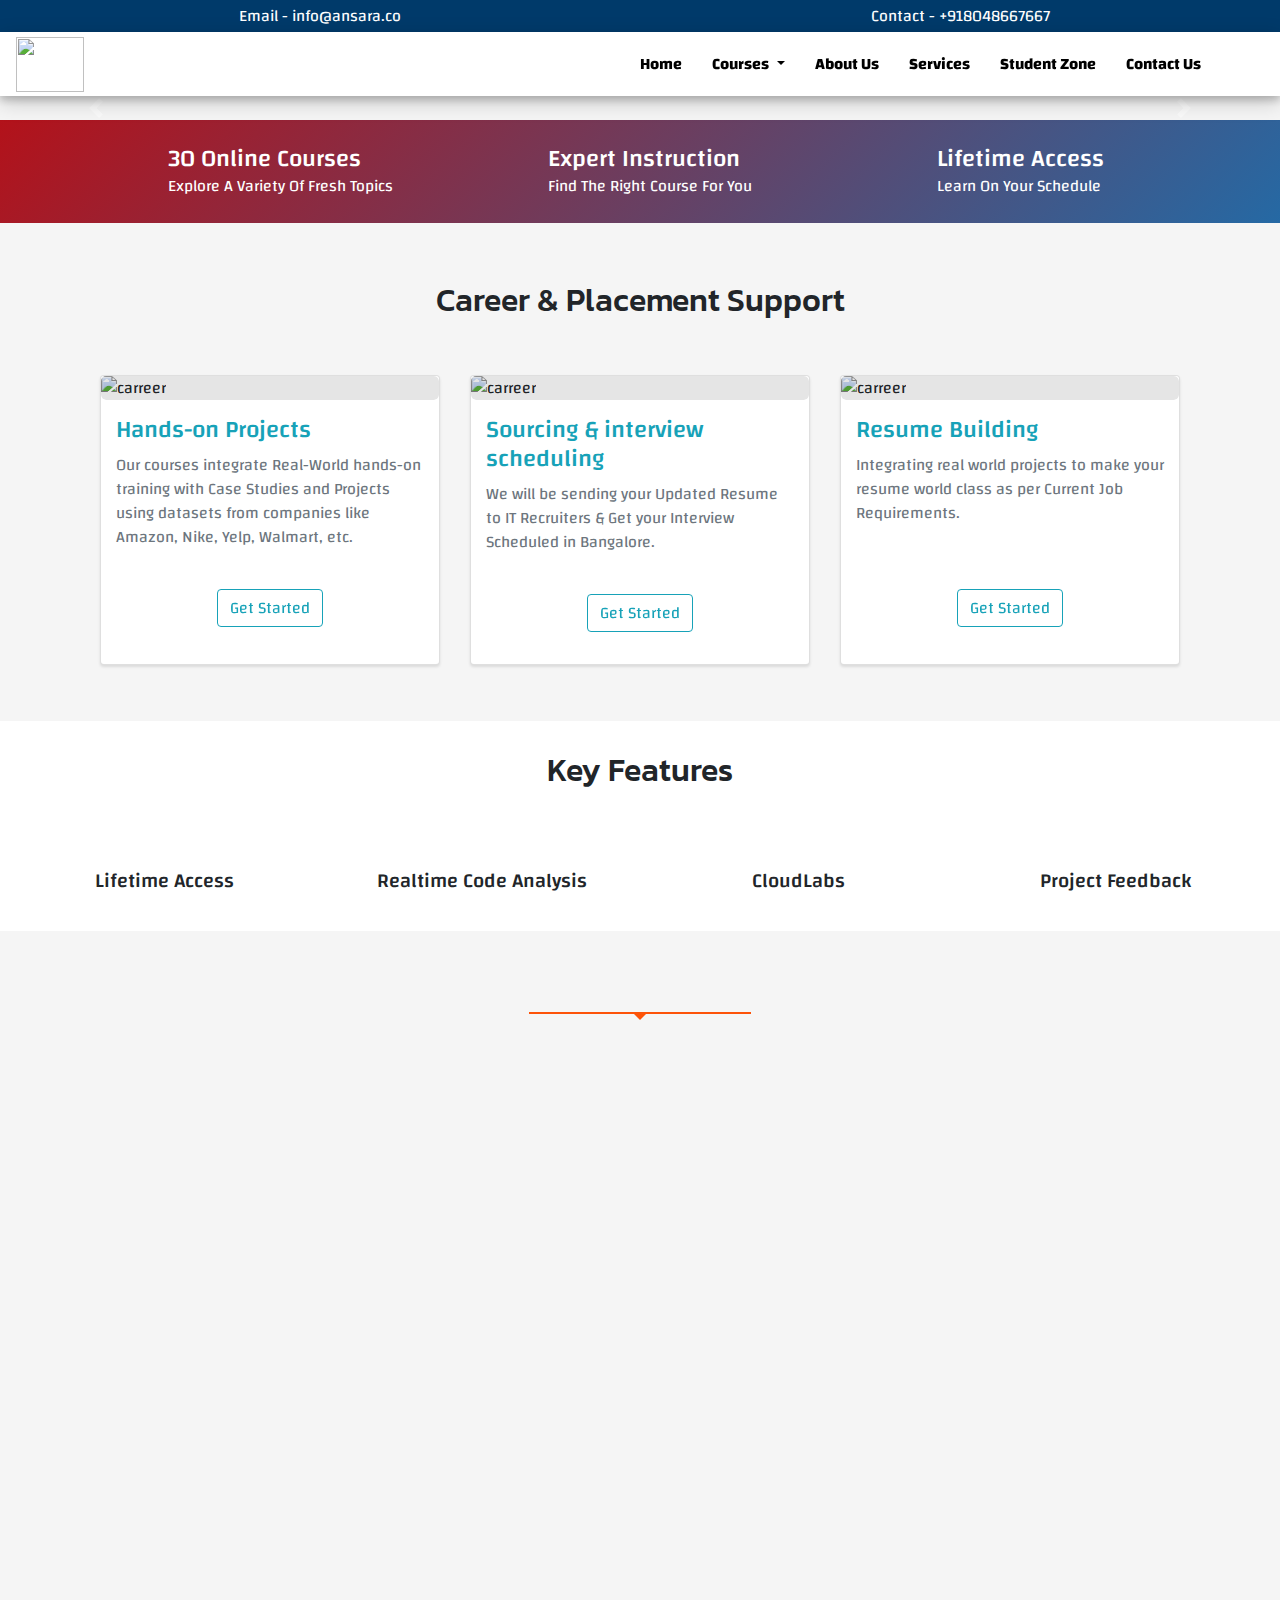
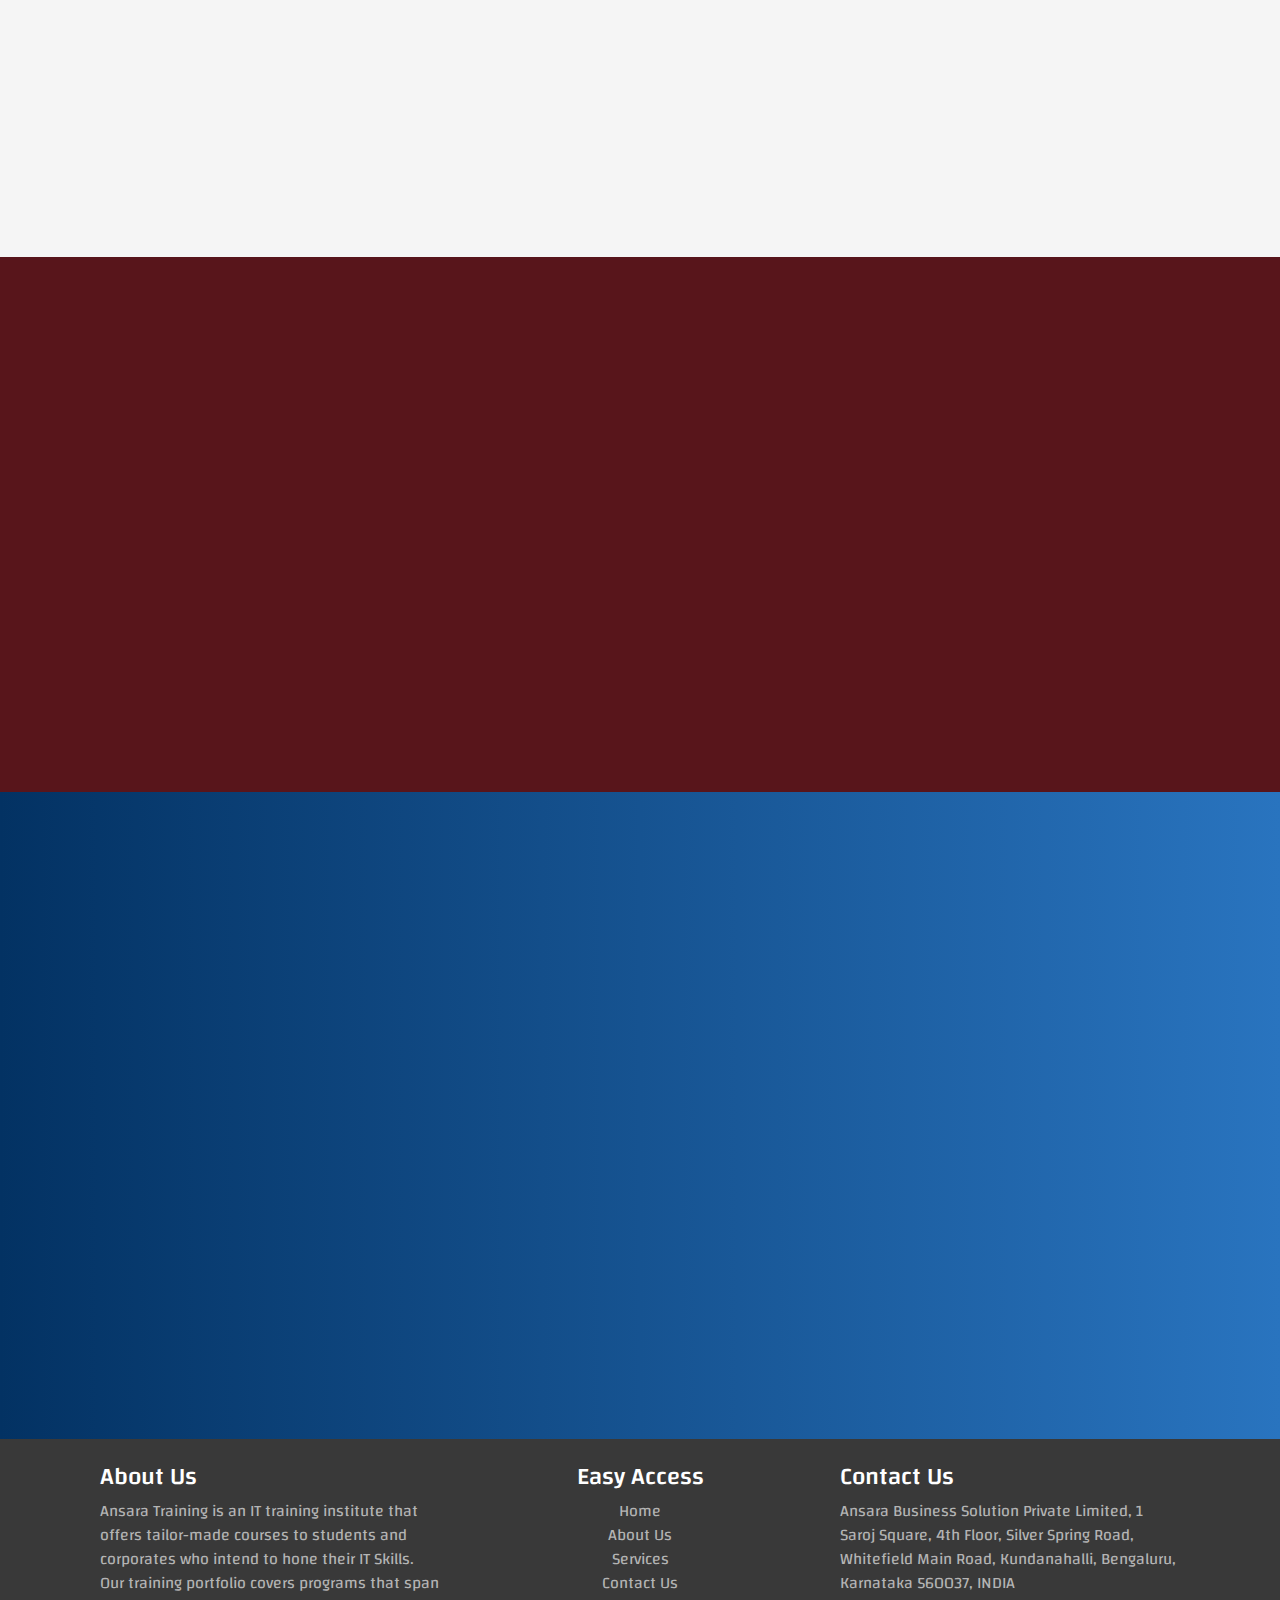
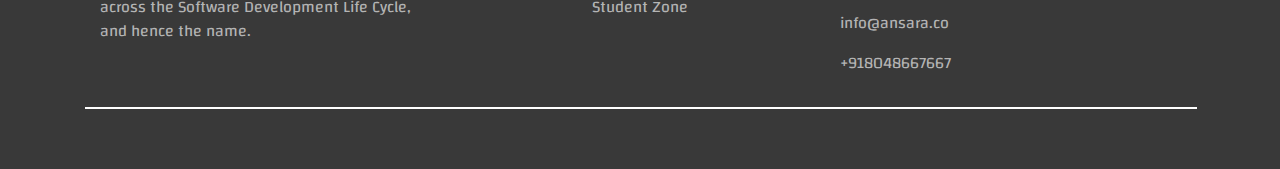
==== index.html @ b3dd6c96 "ctrl keys disable in inspect" ====
<!DOCTYPE html>
<html lang="en">
<head>
  <title>Ansara Training Institute</title>
  <meta name="theme-color" content="#2569A4">
  <meta name="viewport" content="width=device-width, initial-scale=1.0, maximum-scale=1.0 shrink-to-fit=no, user-scalable=0">
  <link rel="icon" type="image/png" href="assets/images/icon.png" sizes="194x194">
  <link rel="stylesheet" href="https://maxcdn.bootstrapcdn.com/bootstrap/4.3.1/css/bootstrap.min.css">
  <link rel="stylesheet" href="https://use.fontawesome.com/releases/v5.7.1/css/all.css" integrity="sha384-fnmOCqbTlWIlj8LyTjo7mOUStjsKC4pOpQbqyi7RrhN7udi9RwhKkMHpvLbHG9Sr" crossorigin="anonymous">
  <link href="https://fonts.googleapis.com/css?family=Bebas+Neue|Changa|Kanit:700|Rye|Titillium+Web&display=swap" rel="stylesheet">
  <link rel="stylesheet" href="https://cdnjs.cloudflare.com/ajax/libs/animate.css/3.7.2/animate.min.css">
  <link rel="manifest" href="assets/lib/manifest.json">
  <link rel="stylesheet" type="text/css" href="assets/lib/style.css">
  <link href="assets/animate/animate.min.css" rel="stylesheet">
</head>
<body>
<div class="se-pre-con"></div>
<div class="d-none d-sm-block text-white" id="navbar" style="background-color: #003A6A">
  <div class="row m-0 text-center py-1">
  <div class="col-6">Email - info@ansara.co</div>
  <div class="col-6">Contact - +918048667667</div>
  </div>
</div><!-----------------contact nav close--------->

<nav class="navbar navbar-expand-md bg-white sticky-top top-nav">
  <a class="navbar-brand wow hinge" href="#" style="margin: -10px 0px;"><img src="assets/images/ansara1.png" style="height:55px;width: 68px"></a>
  <button class="custom-toggler navbar-toggler" type="button" data-toggle="collapse" data-target="#collapsibleNavbar">
    <span class="navbar-toggler-icon"></span>
  </button>
  <div class="collapse navbar-collapse" id="collapsibleNavbar">
  <ul class="navbar-nav ml-auto mr-5">
    <li class="nav-item">
      <a class="nav-link hvr-under" href="#"><b>Home</b></a>
    </li>
    <li class="nav-item dropdown">
      <a class="nav-link dropdown-toggle hvr-under" href="" id="dropdownMenu" data-toggle="dropdown" aria-haspopup="true" aria-expanded="false">
      	<b>Courses</b>
      </a>
      	<ul class="dropdown-menu" role="menu" aria-labelledby="dropdownMenu">
	        <li class="dropdown-submenu">
            	<a class="dropdown-item" tabindex="-1" href="#">Mobile Application</a>
            	<ul class="dropdown-menu">
                   <li><a class="dropdown-item" tabindex="-1" href="#">IOS/Iphone App Development Training</a></li>
                   <li><a class="dropdown-item" href="#">Android Development Training</a>
                </li>
            </ul>
	        </li>
	        <li class="dropdown-submenu">
              <a class="dropdown-item" tabindex="-1" href="#">
                  UI Development
              </a>
              <ul class="dropdown-menu">
                  <li><a class="dropdown-item" tabindex="-1" href="#">HTML Training</a></li>
                  <li><a class="dropdown-item" href="#">CSS Training</a></li>
                  <li><a class="dropdown-item" tabindex="-1" href="#">Bootstrap Training</a></li>
                  <li><a class="dropdown-item" href="#">Javascript Training</a></li>
              </ul>
	        </li>
            <li class="dropdown-submenu">
              <a class="dropdown-item" tabindex="-1" href="#">
                  Backend Development
              </a>
              <ul class="dropdown-menu">
                  <li><a class="dropdown-item" href="#">PHP Training</a></li>
                  <li><a class="dropdown-item" href="#">Codeigniter Training</a></li>
                  <li><a class="dropdown-item" tabindex="-1" href="#">MySQL Training</a></li>
                  <li><a class="dropdown-item" href="#">NodeJS Training</a></li>
              </ul>
            </li>    
            <li>
              <a class="dropdown-item" href="#">AngularJS Training</a>
            </li>
            <li>
              <a class="dropdown-item" href="#">Python Training</a>
            </li>
            <li>
              <a class="dropdown-item" href="#">Dotnet Training</a>
            </li>
            <li class="dropdown-submenu">
              <a class="dropdown-item" tabindex="-1" href="#">IoT</a>
              <ul class="dropdown-menu">
                  <li><a class="dropdown-item" tabindex="-1" href="#">Arduino Training</a></li>
                  <li><a class="dropdown-item" href="#">Cloud Platform of IoT Training</a>
                  </li>
                  <li><a class="dropdown-item" href="#">Raspberry Pi Training</a></li>
                  <li><a class="dropdown-item" href="#">IoT Power BI Training</a></li>
                  <li><a class="dropdown-item" href="#">Sensor avd Actuators Training</a></li>
                  <li><a class="dropdown-item" href="#">IoT Devices Communication Training</a></li>
              </ul>
            </li>
            <li class="dropdown-submenu">
	          <a class="dropdown-item" tabindex="-1" href="#">Robotic Process Automation</a>
	          <ul class="dropdown-menu">
	              <li><a class="dropdown-item" tabindex="-1" href="#">BluePrism Training</a></li>
	              <li><a class="dropdown-item" href="#">UI Path Training</a>
	              </li>
	              <li><a class="dropdown-item" href="#">Automation Training</a></li>
	              <li><a class="dropdown-item" href="#">OpenSpan Training</a></li>
	          </ul>
	        </li>
	    </ul>
    </li>
    <li class="nav-item">
      <a class="nav-link hvr-under" href="#"><b>About Us</b></a>
    </li>
    <li class="nav-item">
      <a class="nav-link hvr-under" href="#"><b>Services</b></a>
    </li>
    <li class="nav-item">
      <a class="nav-link hvr-under" href="#"><b>Student Zone</b></a>
    </li>
    <li class="nav-item">
      <a class="nav-link hvr-under" href="#"><b>Contact Us</b></a>
    </li>
  </ul>
  </div>
</nav><!----------nav bar close-------->

<div class="container-fluid p-0">
   <div id="demo" class="carousel slide" data-ride="carousel">
	  <ul class="carousel-indicators">
	    <li data-target="#demo" data-slide-to="0" class="active"></li>
	    <li data-target="#demo" data-slide-to="1"></li>
	    <li data-target="#demo" data-slide-to="2"></li>
	  </ul>
	  <div class="carousel-inner">
	    <div class="carousel-item active">
	      <img src="assets/images/s14.png" class="img-fluid w-100" alt="">
	      <!-- <div class="carousel-caption">
	        <h3><span>Courses</span></h3>
	        <p><span>JOB Oriented & Certification Training Courses</span></p>
	      </div>  -->  
	    </div>
	    <div class="carousel-item">
	      <img src="assets/images/s12.png" class="img-fluid w-100" alt="">
	      <!-- <div class="carousel-caption">
	        <h3><span>Career</span></h3>
	        <p><span>Career & Placement Support</span></p>
	      </div>  -->  
	    </div>
	    <div class="carousel-item">
	      <img src="assets/images/s11.png" class="img-fluid w-100" alt="">
	      <!-- <div class="carousel-caption">
	        <h3><span>Training</span></h3>
	        <p><span>Enter as Trainee Exit as Professionals...</span></p>
	      </div>  -->  
	    </div>
	  </div>
	  <a class="carousel-control-prev" href="#demo" data-slide="prev">
	    <span class="carousel-control-prev-icon"></span>
	  </a>
	  <a class="carousel-control-next" href="#demo" data-slide="next">
	    <span class="carousel-control-next-icon"></span>
	  </a>
	</div><!-- ------carousel close ----->

	<section class="d-none d-md-block" style="background: linear-gradient(-45deg,#2569A4,#b3121a);color: #fff;padding: 15px 0;margin-bottom: 10px;">
        <div class="container">
            <div class="row m-0">
                <div class="col-md-4 d-flex align-items-center">
                    <div class="ml-auto mr-auto d-flex align-items-center">
                        <i class="fas fa-bullseye float-left" style="font-size: 46px;"></i>
                        <div class="" style="padding: 10px 0 10px 20px;">
                            <h4 class="mb-0">30 Online Courses</h4>
                            <p class="mb-0">Explore A Variety Of Fresh Topics </p>
                        </div>
                    </div>
                </div>

                <div class="col-md-4 d-flex align-items-center">
                    <div class="ml-auto mr-auto d-flex align-items-center">
                        <i class="fa fa-check float-left" style="font-size: 46px;"></i>
                        <div class="" style="padding: 10px 0 10px 20px;">
                            <h4 class="mb-0">Expert Instruction </h4>
                            <p class="mb-0">Find The Right Course For You </p>
                        </div>
                    </div>
                </div>

                <div class="col-md-4 d-flex align-items-center">
                    <div class="ml-auto mr-auto d-flex align-items-center">
                        <i class="fa fa-clock float-left" style="font-size: 46px;"></i>
                        <div class="" style="padding: 10px 0 10px 20px;">
                            <h4 class="mb-0">Lifetime Access </h4>
                            <p class="mb-0">Learn On Your Schedule </p>
                        </div>
                    </div>
                </div>
            </div>
        </div>
    </section><!-------------details close---------------->

    <div class="container py-5">
  	  <h2 class="text-center pb-5 t-kt wow bounceInDown">Career &amp; Placement Support</h3>
      <div class="row m-0 card-deck">
	    <!-- <div class="col-12 col-sm-3 mb-2 cr-shadow card cr-image-content">
	    	<div class="image">
	    		<img src="assets/images/cr1.png" alt="carreer">
	    	</div>
	    	<div class="py-3">
                <h4 class="text-info">Get Hired Faster with ANSARA</h4>
                <p class="pb-2 text-muted">Our Placement Team will be sending you job opportunities and arranging interviews till you get placement in IT Companies. These certificate courses enable students to boost their career prospects. </p>
                <div class="form-group text-center" style="">
	                <a href="#" class="btn btn-outline-info" style="">Get Started</a>
	            </div>
	        </div>
	    </div> -->
	    <div class="col-12 col-sm-4 mb-2 cr-shadow card cr-image-content wow fadeInLeft">
	    	<div class="image">
	    		<img src="assets/images/cr3.png" alt="carreer">
	    	</div>
	    	<div class="py-3 text-muted">
                <h4 class="text-info">Hands-on Projects</h4>
                <p class="pb-4">Our courses integrate Real-World hands-on training with Case Studies and Projects using datasets from companies like Amazon, Nike, Yelp, Walmart, etc. </p>
                <div class="form-group text-center" style="">
	                <a href="#" class="btn btn-outline-info hvr-grow-shadow" style="">Get Started</a>
	            </div>
	        </div>
	    </div>
	    <div class="col-12 col-sm-4 mb-2 cr-shadow card cr-image-content wow flipInY">
	    	<div class="image">
	    		<img src="assets/images/cr2.png" alt="carreer">
	    	</div>
	    	<div class="py-3 text-muted">
                <h4 class="text-info">Sourcing &amp; interview scheduling</h4>
                <p class="pb-4">We will be sending your Updated Resume to IT Recruiters &amp; Get your Interview Scheduled in Bangalore.</p>
                <div class="form-group text-center" style="">
	                <a href="#" class="btn btn-outline-info hvr-grow-shadow" style="">Get Started</a>
	            </div>
	        </div>
	    </div>
	    <div class="col-12 col-sm-4 mb-2 cr-shadow card cr-image-content wow fadeInRight">
	    	<div class="image">
	    		<img src="assets/images/cr4.png" alt="carreer">
	    	</div>
	    	<div class="py-3 text-muted">
                <h4 class="text-info">Resume Building</h4>
                <p class="pb-5">Integrating real world projects to make your resume world class as per Current Job Requirements. </p>
                <div class="form-group text-center" style="">
	                <a href="#" class="btn btn-outline-info hvr-grow-shadow" style="">Get Started</a>
	            </div>
	        </div>
	    </div>
	  </div>
    </div> <!-- carreer and support close -->

    <section class="bg-white borderdgn">
       <h2 class="py-4 bg-white t-kt wow bounceInLeft" style="text-align:center;">Key Features</h2>
        <div class="row py-4 m-0 bg-white">
            <div class="col-md-3 col-sm-3 col-6 p-0">
                <div class="text-center wow slideInLeft">
                    <div class=""> 
                    	<img src="assets/images/kf1.png" alt="" height="100px"> 
                    </div>
                    <div class="title">
                        <h5>Lifetime Access</h5>
                    </div>
                </div>
            </div>
            <div class="col-md-3 col-sm-3 col-6 p-0">
                <div class="text-center wow slideInLeft">
                    <div class=""> 
                    	<img src="assets/images/kf2.png" alt="" height="100px"> 
                    </div>
                    <div class="title">
                        <h5>Realtime Code Analysis</h5>
                    </div>
                </div>
            </div>
            <div class="col-md-3 col-sm-3 col-6 p-0">
                <div class="text-center wow slideInRight">
                    <div class="">
                    	<img src="assets/images/kf3.png" alt="" height="100px"> 
                    </div>
                    <div class="title">
                        <h5>CloudLabs</h5>
                    </div>
                </div>
            </div>
            <div class="col-md-3 col-sm-3 col-6 p-0">
                <div class="text-center wow slideInRight">
                    <div class="">
                    	<img src="assets/images/kf4.png" alt="" height="100px">
                    </div>
                    <div class="title">
                        <h5>Project Feedback</h5>
                    </div>
                </div>
            </div>
        </div>
    </section> <!-- key features -->

    <div class="container my-4">
    	<h2 class="text-center t-kt wow zoomIn">Popular Courses</h2>
    	<div class="line mb-5"></div>
    	<div class="row">
    		<div class="col-md-4 mb-4 wow bounceIn">
    			<a href="#" class="txt-de">
				<div class="card hover1 pc-contl pc-sd">
				 <div class="card-header fig p-0">
				 	 <img src="assets/images/pc-ma.png" class="img-fluid pc-image" style="overflow: hidden;border-radius: 5px">
				 	 <div class="pc-overlayl">
				 	 	<div class="text">
				 	 	  <a href="#" class="btn btn-info hvr-grow-shadow" style="">Mobile Application</a>
				 	 	</div>
				 	 </div>
				 </div>
				 <div class="body py-3 text-center">
			         Mobile Application
			      </div>
			    </div></a>
    	    </div>
    		<div class="col-md-4 mb-4 wow bounceIn">
    			<a href="#" class="txt-de">
				<div class="card hover1 pc-contr pc-sd">
				 <div class="card-header fig p-0">
				 	 <img src="assets/images/pc-ui.png" class="img-fluid pc-image" style="overflow: hidden;border-radius: 5px">
				 	 <div class="pc-overlayr">
				 	 	<div class="text">
				 	 	  <a href="#" class="btn btn-info hvr-grow-shadow" style="">UI Development</a>
				 	 	</div>
				 	 </div>
				 </div>
				 <div class="body py-3 text-center">
			         UI Development
			      </div>
			    </div></a>
    		</div>
    		<div class="col-md-4 mb-4 wow bounceIn">
    			<a href="#" class="txt-de">
				<div class="card hover1 pc-contl pc-sd">
				 <div class="card-header fig p-0">
				 	 <img src="assets/images/pc-bd.png" class="img-fluid pc-image" style="overflow: hidden;border-radius: 5px">
				 	 <div class="pc-overlayl">
				 	 	<div class="text">
				 	 	 <a href="#" class="btn btn-info hvr-grow-shadow" style="">Backend Development</a>
				 	 	</div>
				 	 </div>
				 </div>
				 <div class="body py-3 text-center">
			         Backend Development
			      </div>
			    </div></a>
    	    </div>
    		<div class="col-md-4 mb-4 wow bounceIn">
    			<a href="#" class="txt-de">
				<div class="card hover1 pc-contl pc-sd">
				 <div class="card-header fig p-0">
				 	 <img src="assets/images/pc-ag.png" class="img-fluid pc-image" style="overflow: hidden;border-radius: 5px">
				 	 <div class="pc-overlayl">
				 	 	<div class="text">
				 	 	  <a href="#" class="btn btn-info hvr-grow-shadow" style="">Angular Training</a>
				 	 	</div>
				 	 </div>
				 </div>
				 <div class="body py-3 text-center">
			         Angular Training
			      </div>
			    </div></a>
    		</div>
    		<div class="col-md-4 mb-4 wow bounceIn">
    			<a href="#" class="txt-de">
				<div class="card hover1 pc-contr pc-sd">
				 <div class="card-header fig p-0">
				 	 <img src="assets/images/pc-pn.png" class="img-fluid pc-image" style="overflow: hidden;border-radius: 5px">
				 	 <div class="pc-overlayr">
				 	 	<div class="text">
				 	 	  <a href="#" class="btn btn-info hvr-grow-shadow" style="">Python Training</a>
				 	 	</div>
				 	 </div>
				 </div>
				 <div class="body py-3 text-center">
			         Python Training
			      </div>
			    </div></a>
    		</div>
    		<div class="col-md-4 mb-4 wow bounceIn">
    			<a href="#" class="txt-de">
				<div class="card hover1 pc-contl pc-sd">
				 <div class="card-header fig p-0">
				 	 <img src="assets/images/pc-dn.png" class="img-fluid pc-image" style="overflow: hidden;border-radius: 5px">
				 	 <div class="pc-overlayl">
				 	 	<div class="text">
				 	 	  <a href="#" class="btn btn-info hvr-grow-shadow" style="">Dotnet Training</a>
				 	 	</div>
				 	 </div>
				 </div>
				 <div class="body py-3 text-center">
			         Dotnet Training
			      </div>
			    </div></a>
    		</div>
    		<div class="col-md-4 mb-4 wow bounceIn">
    			<a href="#" class="txt-de">
				<div class="card hover1 pc-contl pc-sd">
				 <div class="card-header fig p-0">
				 	 <img src="assets/images/pc-iot.png" class="img-fluid pc-image" style="overflow: hidden;border-radius: 5px">
				 	 <div class="pc-overlayl">
				 	 	<div class="text">
				 	 	  <a href="#" class="btn btn-info hvr-grow-shadow" style="">Internet of Things (IoT)</a>
				 	 	</div>
				 	 </div>
				 </div>
				 <div class="body py-3 text-center">
			         Internet of Things (IoT)
			      </div>
			    </div></a>
    		</div>
    		<div class="col-md-4 mb-4 wow bounceIn">
    			<a href="#" class="txt-de">
				<div class="card hover1 pc-contr pc-sd">
				 <div class="card-header fig p-0">
				 	 <img src="assets/images/pc-rpa.png" class="img-fluid pc-image" style="overflow: hidden;border-radius: 5px">
				 	 <div class="pc-overlayr">
				 	 	<div class="text">
				 	 	  <a href="#" class="btn btn-info hvr-grow-shadow" style="">Robotic Process Automation</a>
				 	 	</div>
				 	 </div>
				 </div>
				 <div class="body py-3 text-center">
			         Robotic Process Automation
			      </div>
			    </div></a>
    		</div>
    	</div>
    	
    </div><!-------------------popular course close---------------->

    <div class="container-fluid p-0 bg-danger">
	    <div class="parallax_bg" style="background-image: url(assets/images/parallax.jpg);background-blend-mode: overlay;background-color: rgba(0,0,0,0.60)!important;">
		<div class="row m-0 px-4 py-4 d-flex align-items-center">
			<div class="col-md-6 text-white">
				<div class="row">
					<div class="col-10 offset-1 col-sm-8 offset-sm-2 col-md-8 offset-md-2"> 
						<h3 class="text-center text-orange t-kt wow bounceInLeft">Testimonials</h3>
						<p class="wow rollIn">&ensp;Very good trainer and cooperative management This is Saravanan, completed SAP FICO training in Ansara Training. Pavan sir explained each and every topic and also he has given tasks on every topic way of his teaching and material is very good and management also very cooperative and helpful this is the right place to learn…</p>
				    </div>
				</div>
			</div>
			<div class="col-md-6">
				<div class="row m-0">
				  	<div class="card col-10 offset-1 col-sm-8 offset-sm-2 col-md-8 offset-md-2 py-5 px-2 cf-rc wow jackInTheBox" style="background-color: rgba(255,255,255,0.80);">
				  	 	<h3 class="text-center text-orange pb-3"><strong>Quick Enquiry</strong></h3>
				  	 	<div class="form-group">
				  	 		<input type="text" class="form-control" name="name" placeholder="Enter your name">
				  	 	</div>
				  	 	<div class="form-group">
				  	 		<input type="number" class="form-control" name="mob" placeholder="Phone number">
				  	 	</div>
				  	 	<div class="form-group">
				  	 		<input type="email" class="form-control" name="email" placeholder="Email Address">
				  	 	</div>
				  	 	<div class="form-group">
				  	 		<select class="form-control">
				  	 			<option>--Select Course--</option>
				  	 			<option value="">Android Development</option>
				  	 			<option value="">Web Development</option>
				  	 			<option value="">Backend Development</option>
				  	 			<option value="">AngularJS Training</option>
				  	 			<option value="">Python Training</option>
				  	 			<option value="">Dotnet Training</option>
				  	 			<option value="">IoT Training</option>
				  	 			<option value="">Robotic Process Automation</option>
				  	 		</select>
				  	 	</div>
				  	 	<div class="form-group">
				  	 		<textarea type="text" class="form-control" name="msg" placeholder="Message"></textarea>
				  	 	</div>
				  	 	<div class="text-center">
				  	 		<button class="btn bg-orange text-white cf-rc w-50">Submit</button>
				  	 	</div>
				  	</div>
				</div>
			</div>
		</div>
		</div>
    </div><!-------------------Testimonials close---------------->

    <div class="row m-0" style="background: linear-gradient(to right, #033263 0%, #2974bf 100%)">
    	<div class="container my-4">
    		<h2 class="text-center text-white t-kt mb-4 wow zoomIn">Course Features</h2>
    		<div class="row m-0 card-deck">
    			<div class="col-sm-4 card mb-4 cf-sd cf-rlt align-c wow zoomIn">
    				<img src="assets/images/cf11.png" class="img-fluid" style="width: 70px">
    			    <div class="px-4 pb-4">
    				  <h5 class="text-center">Curriculum</h5>
    				  <p class="text-dark">&ensp;Designed by Experts Most Advanced Course Contents, Videos, Assignments & Installation guides</p>
    				</div>
    			</div><!-- col-sm-4 close -->
    			<div class="col-sm-4 card mb-4 cf-sd cf-rc align-c wow zoomIn">
    				<img src="assets/images/cf21.png" class="img-fluid" style="width: 70px">
    				<div class="px-4 pb-4">
    				  <h5 class="text-center">Application Based Learning</h5>
    				  <div class="text-dark mb-0 text-center">
    				  	<span>Theory</span>
                        <p class="mb-0"><i class="fas fa-angle-down"></i></p>
						<span>Hands on Training</span>
                        <p class="mb-0"><i class="fas fa-angle-down"></i></p>
						<span>Case Studies</span>
                        <p class="mb-0"><i class="fas fa-angle-down"></i></p>
						<span>Live Projects</span></div>
					</div>
    			</div><!-- col-sm-4 close -->
    			<div class="col-sm-4 card mb-4 cf-sd cf-rrt align-c wow zoomIn">
    				<img src="assets/images/cf31.png" class="img-fluid" style="width: 70px">
    				<div class="px-4 pb-4">
    				  <h5 class="text-center">Mentor Connect</h5>
    				  <p class="text-dark">Get exclusive one on one Instructor Guidance</p>
    				</div>
    			</div><!-- col-sm-4 close -->
    		</div>
    		<div class="row m-0 card-deck">
    			<div class="col-sm-4 card mb-4 cf-sd cf-rlb align-c py-4 wow zoomIn">
    				<img src="assets/images/cf41.png" class="img-fluid" style="width: 70px">
    				<div class="px-4 pb-4">
    				  <h5 class="text-center">Industry specific projects</h5>
    				  <p class="text-dark">&ensp;Choose group project from Bankings, Retail, Healthcare, Entertainment, Ecommerce, & Sports</p>
    				</div>
    			</div><!-- col-sm-4 close -->
    			<div class="col-sm-4 card mb-4 cf-sd cf-rc align-c wow zoomIn">
    				<img src="assets/images/cf51.png" class="img-fluid" style="width: 70px">
    				<div class="px-4 pb-4">
    				  <h5 class="text-center">Dedicated Student Support Team</h5>
    				  <p class="text-dark">&ensp;&ensp;&ensp;Help beyond the classroom hours - Always buzzing with students interacting with each other</p>
    				</div>
    			</div><!-- col-sm-4 close -->
    			<div class="col-sm-4 card mb-4 cf-sd cf-rrb align-c wow zoomIn">
    				<img src="assets/images/cf61.png" class="img-fluid" style="width: 70px">
    				<div class="px-4 pb-4">
    				  <h5 class="text-center">Interview preparation</h5>
    				  <p class="text-dark">&ensp;&ensp;&ensp;Interview Question and Answers, Mock Exams & Sample Interviews Conducted</p>
    				</div>
    			</div><!-- col-sm-4 close -->
    		</div> <!-- row close -->
    	</div>
    </div>

    <div class="row m-0" style="background-image: url(assets/images/parallax.jpg);background-position: center;background-size: cover;background-blend-mode: overlay;background-color: rgba(0,0,0,0.77)!important;">
       <div class="container footer my-4">
    	 <div class="row m-0">
    	    <div class="col-12 col-sm-4">
    	    	<h4 class="">About Us</h4>
    	    	<p>Ansara Training is an IT training institute that offers tailor-made courses to students and corporates who intend to hone their IT Skills. Our training portfolio covers programs that span across the Software Development Life Cycle, and hence the name.</p>
    	    </div>
    	    <div class="col-12 col-sm-4 text-center">
    	    	<h4 class="">Easy Access</h4>
    	    	<ul class="bt-nav">
    	    		<li><a href="">Home</a></li>
    	    		<li><a href="">About Us</a></li>
    	    		<li><a href="">Services</a></li>
    	    		<li><a href="">Contact Us</a></li>
    	    		<li><a href="">Student Zone</a></li>
    	    	</ul>
    	    </div>
    	    <div class="col-12 col-sm-4">
    	    	<h4 class="">Contact Us</h4>
    	    	<p><i class="fas fa-map-marker-alt text-warning"></i> Ansara Business Solution Private Limited, 1 Saroj Square, 4th Floor, Silver Spring Road, Whitefield Main Road, Kundanahalli, Bengaluru, Karnataka 560037, INDIA
				</p>
				<p><i class="far fa-envelope text-warning"></i> info@ansara.co</p>
				<p><i class="fas fa-mobile-alt text-warning"></i> +918048667667</p>
    	    </div>
         </div>
    	    <hr class="w-100" style="border: 1px solid white">
    	    <h6 class="text-center d-none d-lg-block text-white mb-0 wow pulse infinite">Copyright © 2019 || Ansara Training Institute</h6>
    	    <h6 class="text-center d-block d-lg-none text-white mb-0">Copyright © 2019 || Ansara Training Institute</h6>
       </div>
    </div>
    
</div><!----------container-fluid close----------->

<!-- script files -->
  <script src="https://ajax.googleapis.com/ajax/libs/jquery/3.4.1/jquery.min.js"></script>
  <script src="https://cdnjs.cloudflare.com/ajax/libs/popper.js/1.14.7/umd/popper.min.js"></script>
  <script src="https://maxcdn.bootstrapcdn.com/bootstrap/4.3.1/js/bootstrap.min.js"></script>
  <script src="assets/wow/wow.min.js"></script>
  <script src="https://ajax.googleapis.com/ajax/libs/jquery/2.2.4/jquery.min.js"></script>
  <script src="http://cdnjs.cloudflare.com/ajax/libs/modernizr/2.8.3/modernizr.js"></script>
    <script type="text/javascript">
	    //paste this code under the head tag or in a separate js file.
		// Wait for window load
		$(window).load(function() {
			// Animate loader off screen
			$(".se-pre-con").fadeOut("slow");;
		});
	</script>
    <script type="text/javascript">
  	 $(".btn-group, .dropdown").hover(
        function () {
            $('>.dropdown-menu', this).stop(true, true).fadeIn("fast");
            $(this).addClass('open');
        },
        function () {
            $('>.dropdown-menu', this).stop(true, true).fadeOut("fast");
            $(this).removeClass('open');
        });
    </script>
    <script>
		var prevScrollpos = window.pageYOffset;
		window.onscroll = function() {
		var currentScrollPos = window.pageYOffset;
		  if (prevScrollpos > currentScrollPos) {
		    document.getElementById("navbar").style.top = "0";
		  } else {
		    document.getElementById("navbar").style.top = "-50px";
		  }
		  prevScrollpos = currentScrollPos;
		}
    </script>
	<script>
	    new WOW().init();
	</script>
	<script type="text/javascript">
		// Disable inspect element
		$(document).bind("contextmenu",function(e) {
		 e.preventDefault();
		});
		$(document).keydown(function(e){
		    if(e.which === 123){
		       return false;
		    }
		});
		/*-----ctrl + U disable-----*/

		document.onkeydown = function(e) {
		    if(e.keyCode == 123) {
		     return false;
		    }
		    if(e.ctrlKey && e.shiftKey && e.keyCode == 'I'.charCodeAt(0)){
		     return false;
		    }
		    if(e.ctrlKey && e.shiftKey && e.keyCode == 'J'.charCodeAt(0)){
		     return false;
		    }
		    if(e.ctrlKey && e.keyCode == 'U'.charCodeAt(0)){
		     return false;
		    }

		    if(e.ctrlKey && e.shiftKey && e.keyCode == 'C'.charCodeAt(0)){
		     return false;
		    }   
		    if(e.ctrlKey && e.keyCode == 'I'.charCodeAt(0)){
		     return false;
		    }    
		}
	</script>
</body>
</html>
---- assets/lib/style.css ----
body{
	font-family: 'Changa', sans-serif;
	background-color: #f5f5f5;
}
.t-bn{
   font-family: 'Bebas Neue', cursive;
}
.t-tw{
   font-family: 'Titillium Web', sans-serif;
}
.t-ry{
   font-family: 'Rye', cursive;
}
.t-kt{
   font-family: 'Kanit', sans-serif;
}
.text-orange{
	color: #fd5308;
}
.txt-de{
    text-decoration: none!important;
}
.bg-orange{
	background-color: #fd5308;
}
.top-nav{
	box-shadow: 0 4px 8px 0 rgba(0, 0, 0, 0.2), 0 6px 20px 0 rgba(0, 0, 0, 0.19);
}
.top-nav ul li a{
	text-decoration: none;
	color: black;
	padding: 12px 15px !important;
}
.top-nav ul li a:hover{
   color: #b3121a;
}
a{
	text-decoration: none;
	color: black;
}
.custom-toggler.navbar-toggler {
    border-color: rgb(0,0,0,.3);
}
.custom-toggler .navbar-toggler-icon {
  background-image: url("data:image/svg+xml;charset=utf8,%3Csvg viewBox='0 0 32 32' xmlns='http://www.w3.org/2000/svg'%3E%3Cpath stroke='rgba(127, 127, 127)' stroke-width='2' stroke-linecap='round' stroke-miterlimit='10' d='M4 8h24M4 16h24M4 24h24'/%3E%3C/svg%3E");
}
.carousel-caption span{
    background-color: #0000008c;
    border-radius: 10px;
    padding: 0px 10px;
}
.dropdown-submenu {
    position: relative;
}

.dropdown-submenu> a:after {
    content: ">";
    float: right;
}

.dropdown-submenu>.dropdown-menu {
    top: 0;
    left: 100%;
    margin-top: 0px;
    margin-left: 0px;
}

.dropdown-submenu:hover>.dropdown-menu {
    display: block;
}
.dropdown-menu {
    min-width: 15rem;
}
/*-------------border style ->inner div bg-color give------------------*/
.borderdgn {
   background: url(../images/border.png) repeat-x 0 top;
   padding: 6px;
   background-repeat: repeat;
   clear: both;
}
/*-------------carrer and support---------------------*/
.cr-shadow{
	box-shadow:0 0.125rem 0.1875rem 0 rgba(0,0,0,.11);
	background-color: white;
}
.cr-image-content .image {
    position: relative;
    overflow: hidden;
    border-radius: 5px;
    -webkit-border-radius: 5px;
    -moz-border-radius: 5px;
    -ms-border-radius: 5px;
    -o-border-radius: 5px;
    margin-left: -15px;
    margin-right: -15px;
}
.cr-image-content .image:after {
    content: "";
    width: 100%;
    height: 100%;
    top: 0;
    left: 0;
    position: absolute;
    z-index: 1;
    background: rgba(0, 0, 0, 0.10);
    border-radius: 5px;
    -webkit-border-radius: 5px;
    -moz-border-radius: 5px;
    -ms-border-radius: 5px;
    -o-border-radius: 5px;
    overflow: hidden;
}
.cr-image-content:hover .image img {
    -webkit-transform: scale(1.2);
    -ms-transform: scale(1.2);
    -o-transform: scale(1.2);
    transform: scale(1.2);
}
.cr-image-content .image img {
    -webkit-transition: all 3s;
    -o-transition: all 3s;
    transition: all 3s;
    -moz-transition: all 3s;
    -ms-transition: all 3s;
}
.cr-image-content .image img {
    border: 0;
    vertical-align: top;
    max-width: 100%;
    height: auto;
}
/*-------------footer---------------------*/
.parallax_bg {
  height: 100%; 
  background-attachment: fixed;
  background-position: center;
  background-repeat: no-repeat;
  background-size: cover;
  background-color: rgba(0,0,0,0.77)!important;
}
.footer p{
	color:#b4b4b4;
}
.footer h4{
	color:white;
}
.footer .bt-nav li a{
	color:#b4b4b4!important;
	text-decoration: none;
}
.footer .bt-nav li a:hover{
	color:#ffde69!important;
	font-size: 18px;
}
.footer .bt-nav{
	list-style-type: none;
	padding-inline-start: 0px;
}
/*----------------course feature-----------*/
.cf-sd{
    box-shadow: 0px 0px 10px #000;
}
.cf-rlt{
	border-radius: 0px 80px 80px 80px;
}
.cf-rc{
	border-radius: 50px 50px 50px 50px;
}
.cf-rlb{
	border-radius: 80px 80px 80px 0px;
}
.cf-rrt{
	border-radius: 80px 0px 80px 80px;
}
.cf-rrb{
	border-radius: 80px 80px 0px 80px;
}
@media only screen and (max-width: 576px){
.cf-rlt{
	border-radius: 50px 50px 50px 50px;
}
.cf-rc{
	border-radius: 50px 50px 50px 50px;
}
.cf-rlb{
	border-radius: 50px 50px 50px 50px;
}
.cf-rrt{
	border-radius: 50px 50px 50px 50px;
}
.cf-rrb{
	border-radius: 50px 50px 50px 50px;
}
}
.align-c{
	text-align: center;
    display: flex;
    align-items: center;
    justify-content: center;
}
/*--------------------popular course-------------------*/
.line {
    background: transparent none repeat scroll 0 0;
    border-bottom: 2px solid #FD5308;
    height: 1px;
    margin: 0 auto 12px;
    padding: 5px;
    position: relative;
    width: 20%;
}
.line::before {
    border-width: 9px;
    margin-left: -6px;
}
.line::after, .line::before {
    border: medium solid transparent;
    content: " ";
    height: 0;
    left: 50%;
    pointer-events: none;
    position: absolute;
    top: 100%;
    width: 0;
}
.line::after {
    border-top-color: #FD5308;
    border-width: 8px;
    margin-left: -8px;
}
.html-icon{
	list-style:georgian inside url('../images/html-icon.svg');
}
.css-icon{
	list-style:georgian inside url('../images/css-3.svg');
}
.pc-sd{
    box-shadow: 0 4px 8px 0 rgba(0, 0, 0, 0.2), 0 6px 20px 0 rgba(0, 0, 0, 0.19);
}
.pc-overlayl{
  position: absolute;
  bottom: 0;
  left: 100%;
  right: 0;
  background-color: rgba(0, 0, 0, 0.6);
  overflow: hidden;
  width: 0;
  height: 100%;
  transition: .5s ease;
}
.pc-image {
  display: block;
  width: 100%;
  height: auto;
}
.pc-contl:hover .pc-overlayl {
  width: 100%;
  left: 0;
}
.pc-overlayr{
  position: absolute;
  bottom: 0;
  left: 0;
  right: 0;
  background-color: rgba(0, 0, 0, 0.6);
  overflow: hidden;
  width: 0;
  height: 100%;
  transition: .5s ease;
}
.pc-contr:hover .pc-overlayr {
  width: 100%;
}
.text {
  color: white;
  font-size: 20px;
  position: absolute;
  top: 50%;
  left: 50%;
  -webkit-transform: translate(-50%, -50%);
  -ms-transform: translate(-50%, -50%);
  transform: translate(-50%, -50%);
  white-space: nowrap;
}
/*--------------------hover effect-------------------*/

.hvr-grow-shadow {
    display: inline-block;
    vertical-align: middle;
    -webkit-transform: translateZ(0);
    transform: translateZ(0);
    box-shadow: 0 0 1px rgba(0, 0, 0, 0);
    -webkit-backface-visibility: hidden;
    backface-visibility: hidden;
    -moz-osx-font-smoothing: grayscale;
    -webkit-transition-duration: 0.3s;
    transition-duration: 0.3s;
    -webkit-transition-property: box-shadow, transform;
    transition-property: box-shadow, transform;
}
.hvr-grow-shadow:hover, .hvr-grow-shadow:focus, .hvr-grow-shadow:active {
    box-shadow: 0 10px 10px -10px rgba(0, 0, 0, 0.5);
    -webkit-transform: scale(1.1);
    transform: scale(1.1);
}
/* hvr-glow */
.hvr-glow {
    display: inline-block;
    vertical-align: middle;
    -webkit-transform: translateZ(0);
    transform: translateZ(0);
    box-shadow: 0 0 1px rgba(0, 0, 0, 0);
    -webkit-backface-visibility: hidden;
    backface-visibility: hidden;
    -moz-osx-font-smoothing: grayscale;
    -webkit-transition-duration: 0.3s;
    transition-duration: 0.3s;
    -webkit-transition-property: box-shadow;
    transition-property: box-shadow;
}
.hvr-glow:hover, .hvr-glow:focus, .hvr-glow:active {
    box-shadow: 0 0 8px rgba(0, 0, 0, 0.6);
}
/* hvr-float-shadow */
.hvr-float-shadow {
    display: inline-block;
    vertical-align: middle;
    -webkit-transform: translateZ(0);
    transform: translateZ(0);
    box-shadow: 0 0 1px rgba(0, 0, 0, 0);
    -webkit-backface-visibility: hidden;
    backface-visibility: hidden;
    -moz-osx-font-smoothing: grayscale;
    position: relative;
    -webkit-transition-duration: 0.3s;
    transition-duration: 0.3s;
    -webkit-transition-property: transform;
    transition-property: transform;
}

.hvr-float-shadow:hover, .hvr-float-shadow:focus, .hvr-float-shadow:active {
    -webkit-transform: translateY(-5px);
    transform: translateY(-5px);
}
/* Underline From Left */
.hvr-under {
  display: inline-block;
  vertical-align: middle;
  -webkit-transform: perspective(1px) translateZ(0);
  transform: perspective(1px) translateZ(0);
  box-shadow: 0 0 1px transparent;
  position: relative;
  overflow: hidden;
}
.hvr-under:before {
  content: "";
  position: absolute;
  z-index: -1;
  left: 0;
  right: 100%;
  bottom: 0;
  background: #2098D1;
  height: 4px;
  -webkit-transition-property: right;
  transition-property: right;
  -webkit-transition-duration: 0.3s;
  transition-duration: 0.3s;
  -webkit-transition-timing-function: ease-out;
  transition-timing-function: ease-out;
}
.hvr-under:hover:before, .hvr-under:focus:before, .hvr-under:active:before {
  right: 0;
}
/* Icon Hang */
@-webkit-keyframes hvr-icon-hang {
  0% {
    -webkit-transform: translateY(6px);
    transform: translateY(6px);
  }
  50% {
    -webkit-transform: translateY(2px);
    transform: translateY(2px);
  }
  100% {
    -webkit-transform: translateY(6px);
    transform: translateY(6px);
  }
}
@keyframes hvr-icon-hang {
  0% {
    -webkit-transform: translateY(6px);
    transform: translateY(6px);
  }
  50% {
    -webkit-transform: translateY(2px);
    transform: translateY(2px);
  }
  100% {
    -webkit-transform: translateY(6px);
    transform: translateY(6px);
  }
}
@-webkit-keyframes hvr-icon-hang-sink {
  100% {
    -webkit-transform: translateY(6px);
    transform: translateY(6px);
  }
}
@keyframes hvr-icon-hang-sink {
  100% {
    -webkit-transform: translateY(6px);
    transform: translateY(6px);
  }
}
.hvr-icon-hang {
  display: inline-block;
  vertical-align: middle;
  -webkit-transform: perspective(1px) translateZ(0);
  transform: perspective(1px) translateZ(0);
  box-shadow: 0 0 1px transparent;
  position: relative;
  padding-right: 2.2em;
  -webkit-transition-duration: 0.3s;
  transition-duration: 0.3s;
}
.hvr-icon-hang:before {
  content: "\f107";
  position: absolute;
  right: 14px;
  padding: 0 1px;
  font-family: FontAwesome;
  -webkit-transform: translateZ(0);
  transform: translateZ(0);
}
.hvr-icon-hang:hover:before, .hvr-icon-hang:focus:before, .hvr-icon-hang:active:before {
  -webkit-animation-name: hvr-icon-hang-sink, hvr-icon-hang;
  animation-name: hvr-icon-hang-sink, hvr-icon-hang;
  -webkit-animation-duration: .3s, 1.5s;
  animation-duration: .3s, 1.5s;
  -webkit-animation-delay: 0s, .3s;
  animation-delay: 0s, .3s;
  -webkit-animation-timing-function: ease-out, ease-in-out;
  animation-timing-function: ease-out, ease-in-out;
  -webkit-animation-iteration-count: 1, infinite;
  animation-iteration-count: 1, infinite;
  -webkit-animation-fill-mode: forwards;
  animation-fill-mode: forwards;
  -webkit-animation-direction: normal, alternate;
  animation-direction: normal, alternate;
}
.fig{
	width: 100%;
	height: 100%;
	margin: 0;
	padding: 0;
	overflow: hidden;
}
/* Zoom In #1 */
.hover1 .fig img {
	-webkit-transform: scale(1);
	transform: scale(1);
	-webkit-transition: .3s ease-in-out;
	transition: .3s ease-in-out;
}
.hover1 .fig:hover img {
	-webkit-transform: scale(1.3);
	transform: scale(1.3);
}
/* Shine */
.hover14 .fig {
	position: relative;
}
.hover14 .fig::before {
	position: absolute;
	top: 0;
	left: -75%;
	z-index: 2;
	display: block;
	content: '';
	width: 50%;
	height: 100%;
	background: -webkit-linear-gradient(left, rgba(255,255,255,0) 0%, rgba(255,255,255,.3) 100%);
	background: linear-gradient(to right, rgba(255,255,255,0) 0%, rgba(255,255,255,.3) 100%);
	-webkit-transform: skewX(-25deg);
	transform: skewX(-25deg);
}
.hover14 .fig:hover::before {
	-webkit-animation: shine .75s;
	animation: shine .75s;
}
@-webkit-keyframes shine {
	100% {
		left: 125%;
	}
}
@keyframes shine {
	100% {
		left: 125%;
	}
}
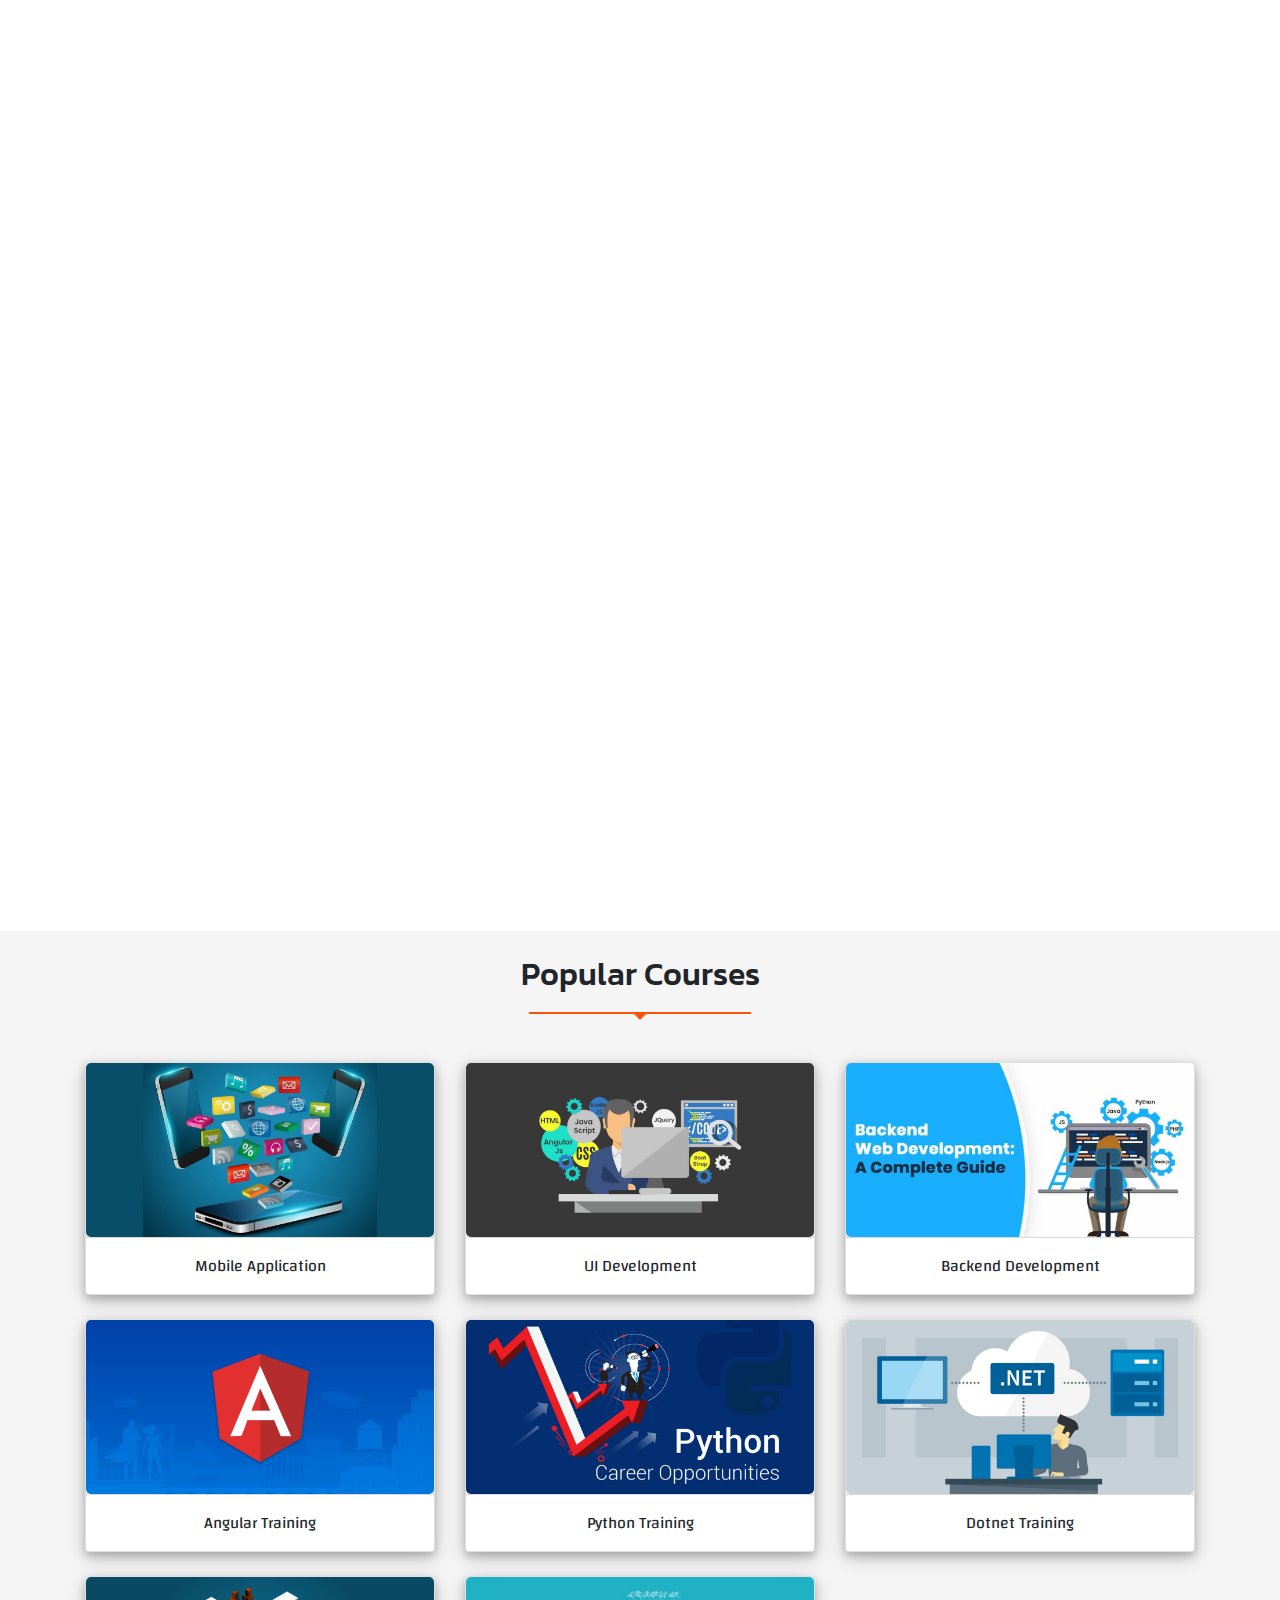
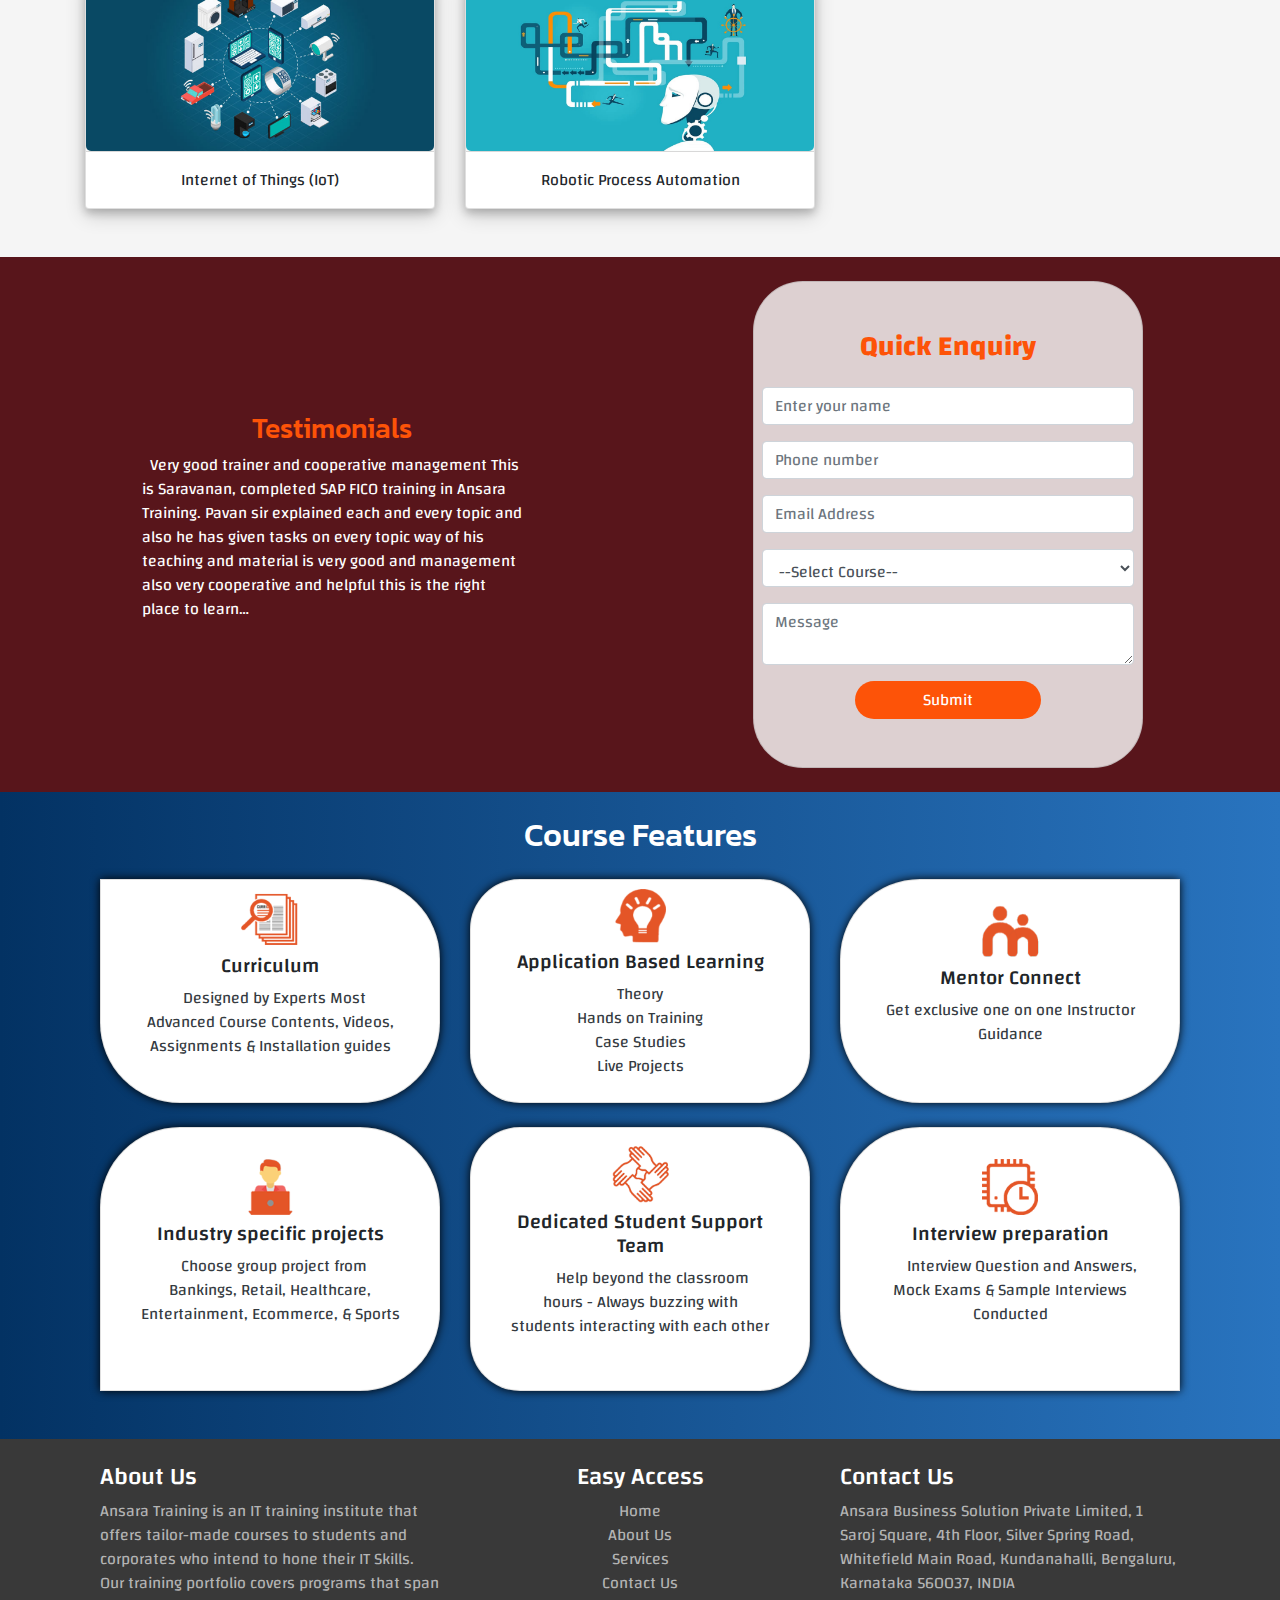
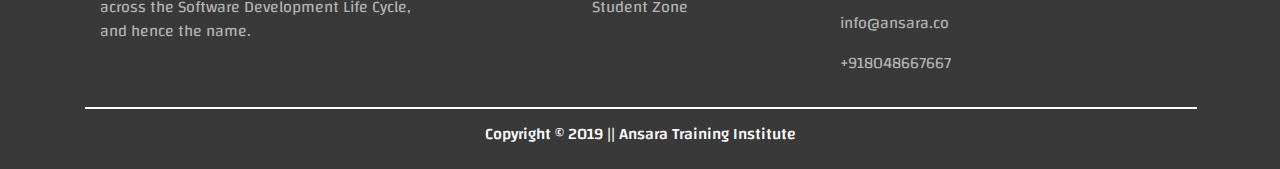
==== commit 714a7d17: "Update index.html" ====
--- a/index.html
+++ b/index.html
@@ -8,7 +8,6 @@
   <link rel="stylesheet" href="https://maxcdn.bootstrapcdn.com/bootstrap/4.3.1/css/bootstrap.min.css">
   <link rel="stylesheet" href="https://use.fontawesome.com/releases/v5.7.1/css/all.css" integrity="sha384-fnmOCqbTlWIlj8LyTjo7mOUStjsKC4pOpQbqyi7RrhN7udi9RwhKkMHpvLbHG9Sr" crossorigin="anonymous">
   <link href="https://fonts.googleapis.com/css?family=Bebas+Neue|Changa|Kanit:700|Rye|Titillium+Web&display=swap" rel="stylesheet">
-  <link rel="stylesheet" href="https://cdnjs.cloudflare.com/ajax/libs/animate.css/3.7.2/animate.min.css">
   <link rel="manifest" href="assets/lib/manifest.json">
   <link rel="stylesheet" type="text/css" href="assets/lib/style.css">
   <link href="assets/animate/animate.min.css" rel="stylesheet">
@@ -534,8 +533,10 @@
     		</div> <!-- row close -->
     	</div>
     </div>
-
-    <div class="row m-0" style="background-image: url(assets/images/parallax.jpg);background-position: center;background-size: cover;background-blend-mode: overlay;background-color: rgba(0,0,0,0.77)!important;">
+    <!-- Return to Top -->
+     <a href="javascript:" id="return-to-top"><i class="fas fa-chevron-up"></i></a>
+    <!------ footer start ------->
+    <div class="row m-0 parallax_bg" style="background-image: url(assets/images/parallax.jpg);background-position: center;background-size: cover;background-blend-mode: overlay;background-color: rgba(0,0,0,0.77)!important;">
        <div class="container footer my-4">
     	 <div class="row m-0">
     	    <div class="col-12 col-sm-4">
@@ -575,73 +576,6 @@
   <script src="assets/wow/wow.min.js"></script>
   <script src="https://ajax.googleapis.com/ajax/libs/jquery/2.2.4/jquery.min.js"></script>
   <script src="http://cdnjs.cloudflare.com/ajax/libs/modernizr/2.8.3/modernizr.js"></script>
-    <script type="text/javascript">
-	    //paste this code under the head tag or in a separate js file.
-		// Wait for window load
-		$(window).load(function() {
-			// Animate loader off screen
-			$(".se-pre-con").fadeOut("slow");;
-		});
-	</script>
-    <script type="text/javascript">
-  	 $(".btn-group, .dropdown").hover(
-        function () {
-            $('>.dropdown-menu', this).stop(true, true).fadeIn("fast");
-            $(this).addClass('open');
-        },
-        function () {
-            $('>.dropdown-menu', this).stop(true, true).fadeOut("fast");
-            $(this).removeClass('open');
-        });
-    </script>
-    <script>
-		var prevScrollpos = window.pageYOffset;
-		window.onscroll = function() {
-		var currentScrollPos = window.pageYOffset;
-		  if (prevScrollpos > currentScrollPos) {
-		    document.getElementById("navbar").style.top = "0";
-		  } else {
-		    document.getElementById("navbar").style.top = "-50px";
-		  }
-		  prevScrollpos = currentScrollPos;
-		}
-    </script>
-	<script>
-	    new WOW().init();
-	</script>
-	<script type="text/javascript">
-		// Disable inspect element
-		$(document).bind("contextmenu",function(e) {
-		 e.preventDefault();
-		});
-		$(document).keydown(function(e){
-		    if(e.which === 123){
-		       return false;
-		    }
-		});
-		/*-----ctrl + U disable-----*/
-
-		document.onkeydown = function(e) {
-		    if(e.keyCode == 123) {
-		     return false;
-		    }
-		    if(e.ctrlKey && e.shiftKey && e.keyCode == 'I'.charCodeAt(0)){
-		     return false;
-		    }
-		    if(e.ctrlKey && e.shiftKey && e.keyCode == 'J'.charCodeAt(0)){
-		     return false;
-		    }
-		    if(e.ctrlKey && e.keyCode == 'U'.charCodeAt(0)){
-		     return false;
-		    }
-
-		    if(e.ctrlKey && e.shiftKey && e.keyCode == 'C'.charCodeAt(0)){
-		     return false;
-		    }   
-		    if(e.ctrlKey && e.keyCode == 'I'.charCodeAt(0)){
-		     return false;
-		    }    
-		}
-	</script>
+  <script src="assets/lib/main.js"></script>  
 </body>
 </html>--- a/assets/lib/style.css
+++ b/assets/lib/style.css
@@ -26,7 +26,7 @@
 .top-nav{
 	box-shadow: 0 4px 8px 0 rgba(0, 0, 0, 0.2), 0 6px 20px 0 rgba(0, 0, 0, 0.19);
 }
-.top-nav ul li a{
+.top-nav ul li .nav-link {
 	text-decoration: none;
 	color: black;
 	padding: 12px 15px !important;
@@ -54,10 +54,13 @@
 }
 
 .dropdown-submenu> a:after {
-    content: ">";
+	font-family: 'Font Awesome 5 Free'; 
+	font-weight: 900; 
+	content: "\f0a4";
     float: right;
-}
-
+    font-style: normal;
+    /*content: ">";*/
+}
 .dropdown-submenu>.dropdown-menu {
     top: 0;
     left: 100%;
@@ -67,9 +70,23 @@
 
 .dropdown-submenu:hover>.dropdown-menu {
     display: block;
+    padding: 0px;
 }
 .dropdown-menu {
-    min-width: 15rem;
+    min-width: 16rem;
+    padding: 0px;
+    border-top: 3px solid #b3121a;
+    border-bottom: 3px solid #b3121a;
+    box-shadow: 0 4px 8px 0 rgba(0, 0, 0, 0.2), 0 6px 20px 0 rgba(0, 0, 0, 0.19);
+}
+.dropdown-menu li a{
+    border: 1px solid #e7e7e7;
+    padding: 10px 15px!important;
+}
+.dropdown-item.active, .dropdown-item:active {
+    color: #fff;
+    text-decoration: none;
+    background-color: #eae8e8;
 }
 /*-------------border style ->inner div bg-color give------------------*/
 .borderdgn {
@@ -447,6 +464,7 @@
   -webkit-animation-direction: normal, alternate;
   animation-direction: normal, alternate;
 }
+/*-------------image style------------*/
 .fig{
 	width: 100%;
 	height: 100%;
@@ -496,4 +514,18 @@
 	100% {
 		left: 125%;
 	}
+}
+/* Paste this css to your style sheet file or under head tag */
+/* This only works with JavaScript, 
+if it's not present, don't show loader */
+.no-js #loader { display: none;  }
+.js #loader { display: block; position: absolute; left: 100px; top: 0; }
+.se-pre-con {
+	position: fixed;
+	left: 0px;
+	top: 0px;
+	width: 100%;
+	height: 100%;
+	z-index: 9999;
+	background: url(http://smallenvelop.com/wp-content/uploads/2014/08/Preloader_3.gif) center no-repeat #fff;
 }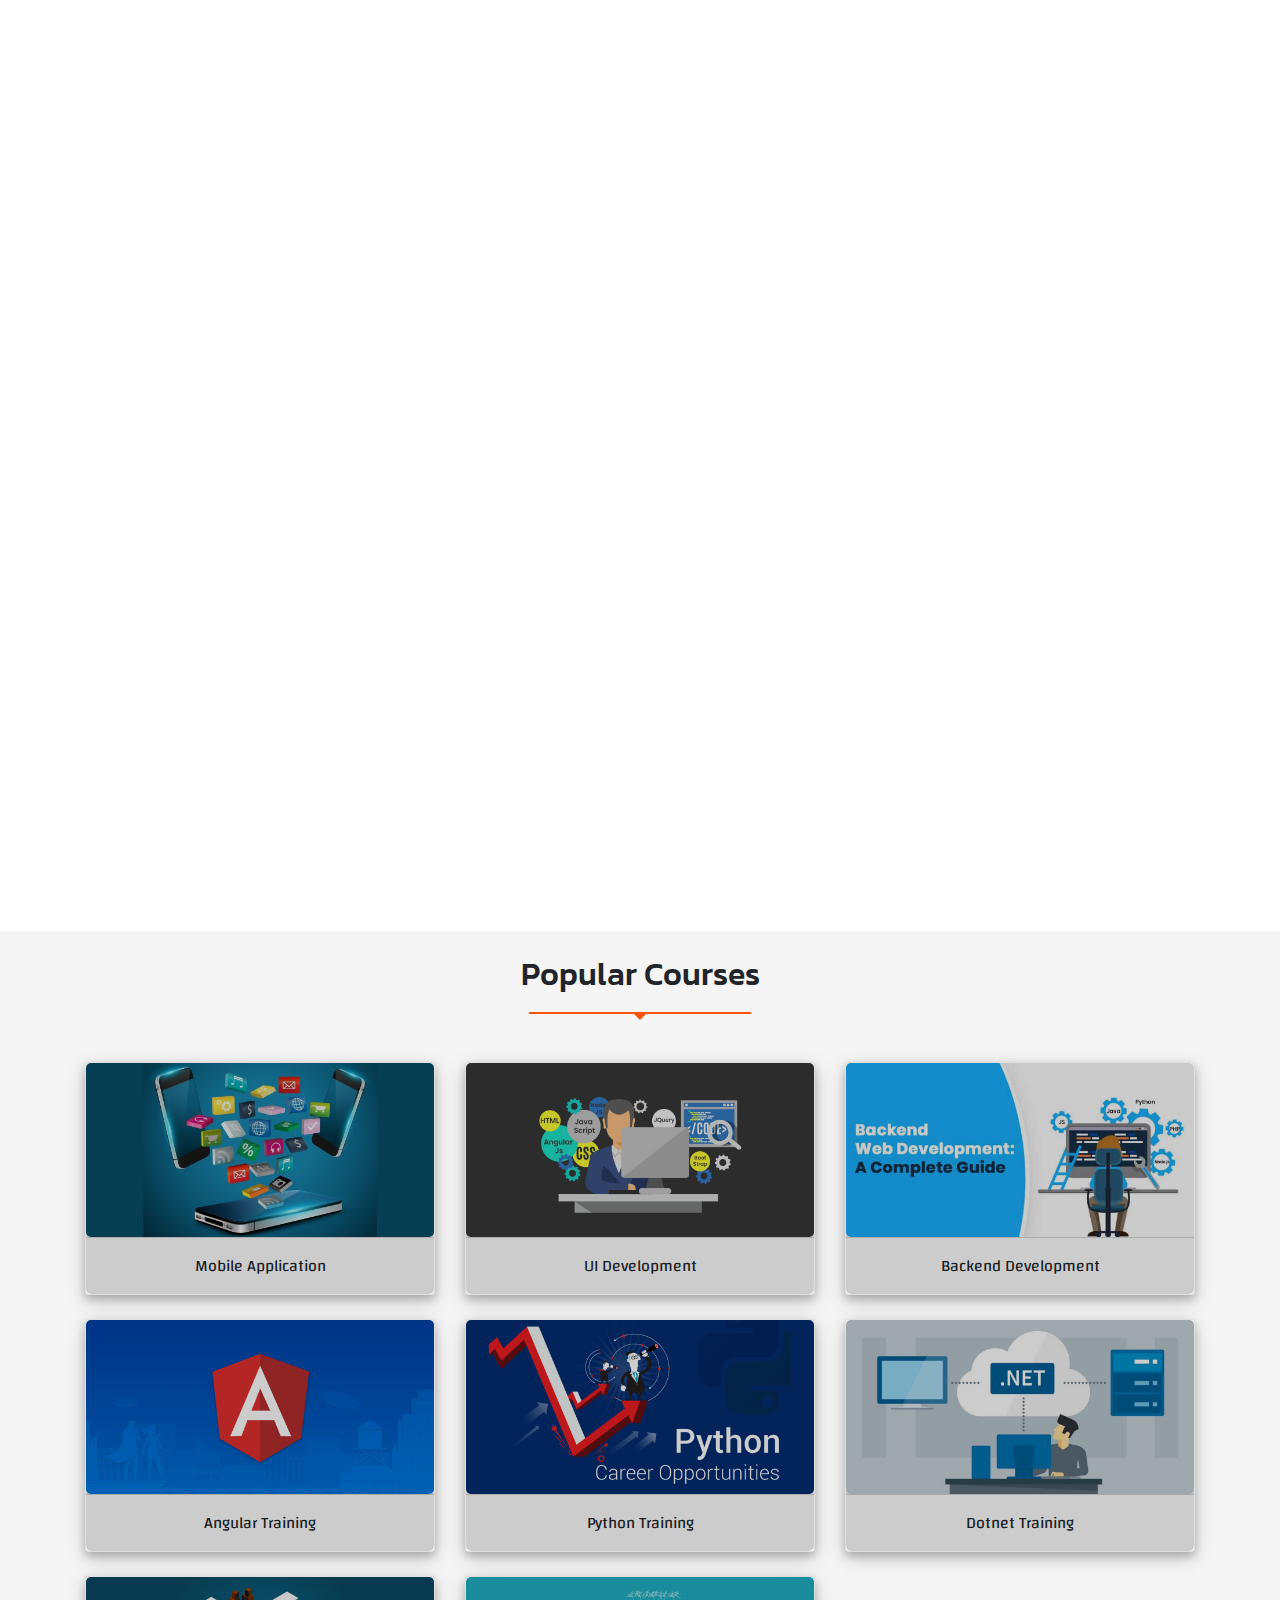
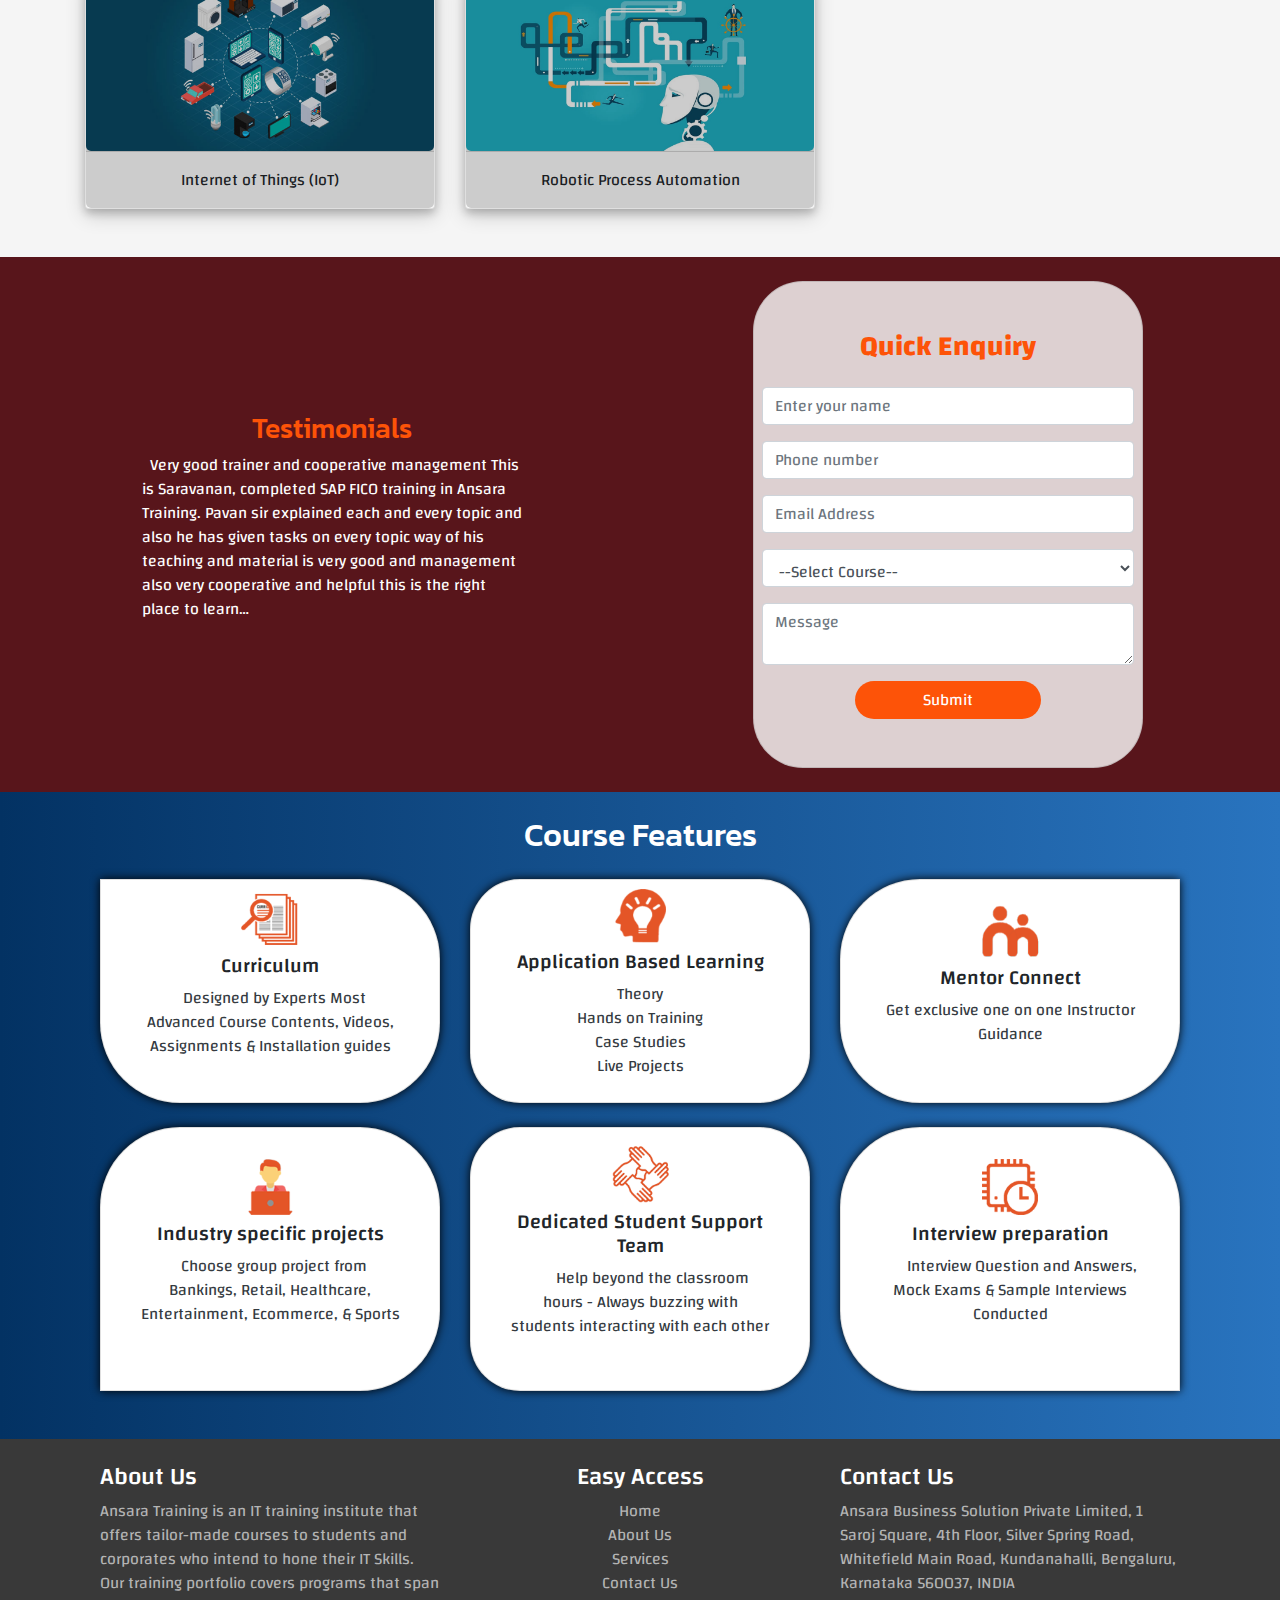
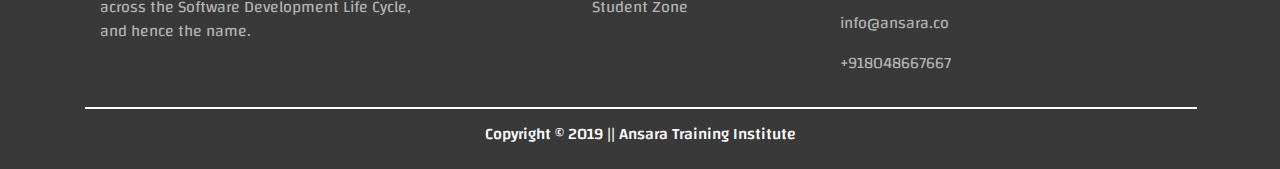
==== commit 1603726a: "services url adding" ====
--- a/index.html
+++ b/index.html
@@ -29,7 +29,7 @@
   <div class="collapse navbar-collapse" id="collapsibleNavbar">
   <ul class="navbar-nav ml-auto mr-5">
     <li class="nav-item">
-      <a class="nav-link hvr-under" href="#"><b>Home</b></a>
+      <a class="nav-link hvr-under" href="index.html"><b>Home</b></a>
     </li>
     <li class="nav-item dropdown">
       <a class="nav-link dropdown-toggle hvr-under" href="" id="dropdownMenu" data-toggle="dropdown" aria-haspopup="true" aria-expanded="false">
@@ -100,16 +100,23 @@
 	    </ul>
     </li>
     <li class="nav-item">
-      <a class="nav-link hvr-under" href="#"><b>About Us</b></a>
+      <a class="nav-link hvr-under" href="about_us.html"><b>About Us</b></a>
     </li>
-    <li class="nav-item">
-      <a class="nav-link hvr-under" href="#"><b>Services</b></a>
+    <li class="nav-item dropdown">
+      <a class="nav-link dropdown-toggle hvr-under" href="" id="dropdownMenu" data-toggle="dropdown" aria-haspopup="true" aria-expanded="false"><b>Services</b></a>
+      <ul class="dropdown-menu" role="menu" aria-labelledby="dropdownMenu">
+      	<li><a class="dropdown-item" href="#classr">Class Room</a></li>
+        <li><a class="dropdown-item" href="one-one.html">One-One Training</a></li>
+        <li><a class="dropdown-item" href="#realt">Real Time Project</a></li>
+        <li><a class="dropdown-item" href="#mockt">Mock Test</a></li>
+        <li><a class="dropdown-item" href="internship.html">Internship</a></li>
+      </ul>
     </li>
     <li class="nav-item">
       <a class="nav-link hvr-under" href="#"><b>Student Zone</b></a>
     </li>
     <li class="nav-item">
-      <a class="nav-link hvr-under" href="#"><b>Contact Us</b></a>
+      <a class="nav-link hvr-under" href="contact_us.html"><b>Contact Us</b></a>
     </li>
   </ul>
   </div>
--- a/assets/lib/style.css
+++ b/assets/lib/style.css
@@ -5,8 +5,9 @@
 .t-bn{
    font-family: 'Bebas Neue', cursive;
 }
-.t-tw{
-   font-family: 'Titillium Web', sans-serif;
+.t-hd{
+   font-family: 'Hind', sans-serif;
+   color: #495057;
 }
 .t-ry{
    font-family: 'Rye', cursive;
@@ -515,6 +516,7 @@
 		left: 125%;
 	}
 }
+/*-------- Loader gif ---------------*/
 /* Paste this css to your style sheet file or under head tag */
 /* This only works with JavaScript, 
 if it's not present, don't show loader */
@@ -528,4 +530,177 @@
 	height: 100%;
 	z-index: 9999;
 	background: url(http://smallenvelop.com/wp-content/uploads/2014/08/Preloader_3.gif) center no-repeat #fff;
-}+}
+/*-------- return to top ---------------*/
+#return-to-top {
+    position: fixed;
+    bottom: 20px;
+    right: 20px;
+    background: rgb(179, 18, 26);
+    background: rgba(179, 18, 26, 0.7);
+    width: 50px;
+    height: 50px;
+    display: block;
+    text-decoration: none;
+    -webkit-border-radius: 35px;
+    -moz-border-radius: 35px;
+    border-radius: 35px;
+    display: none;
+    -webkit-transition: all 0.3s linear;
+    -moz-transition: all 0.3s ease;
+    -ms-transition: all 0.3s ease;
+    -o-transition: all 0.3s ease;
+    transition: all 0.3s ease;
+}
+#return-to-top i {
+    color: #fff;
+    margin: 0;
+    position: relative;
+    left: 16px;
+    top: 13px;
+    font-size: 19px;
+    -webkit-transition: all 0.3s ease;
+    -moz-transition: all 0.3s ease;
+    -ms-transition: all 0.3s ease;
+    -o-transition: all 0.3s ease;
+    transition: all 0.3s ease;
+    z-index: 999;
+}
+#return-to-top:hover {
+    background: rgba(179, 18, 26, 0.9);
+}
+#return-to-top:hover i {
+    color: #fff;
+    top: 5px;
+}
+/*-------- Contact us ---------------*/
+.ctu-sd:hover{
+    box-shadow: 0 0 30px 0 rgba(67,67,67,.15);
+    -webkit-transform: translateY(-5px);
+    background: #fff;
+    transform: translateY(-5px);
+    padding: 0 1px;
+}
+.ctu-sd{
+    box-shadow: 0 4px 8px 0 rgba(0, 0, 0, 0.2), 0 6px 20px 0 rgba(0, 0, 0, 0.19);
+}
+.line-left{
+    width: 100px;
+    height: 2%;
+    border-bottom: 3px solid orange;
+}
+/*-------- Services ---------------*/
+.cls_rm_list{
+  list-style: none;
+}
+.cls_rm_list li:before {
+  font-family: 'Font Awesome 5 Free'; 
+  font-weight: 900; 
+  content: "\f0a4";
+  float: left;
+  margin-left: -1.5em;
+  color: #e16926;
+}
+.fig::after{
+	content: "";
+    width: 100%;
+    height: 100%;
+    top: 0;
+    left: 0;
+    position: absolute;
+    z-index: 1;
+    background: rgba(0, 0, 0, 0.20);
+    border-radius: 5px;
+    -webkit-border-radius: 5px;
+    -moz-border-radius: 5px;
+    -ms-border-radius: 5px;
+    -o-border-radius: 5px;
+    overflow: hidden;
+}
+/******************* Accordion Demo - 4 *****************/
+#accordion4 .panel{
+    border: none;
+    border-radius: 0;
+    box-shadow: none;
+    margin: 0 0 10px;
+    overflow: hidden;
+    position: relative;
+}
+#accordion4 .panel-heading{
+    padding: 0;
+    border: none;
+    border-radius: 0;
+    margin-bottom: 10px;
+    z-index: 1;
+    position: relative;
+}
+#accordion4 .panel-heading:before,
+#accordion4 .panel-heading:after{
+    content: "";
+    width: 50%;
+    height: 20%;
+    box-shadow: 0 15px 5px rgba(0, 0, 0, 0.4);
+    position: absolute;
+    bottom: 15px;
+    left: 10px;
+    transform: rotate(-3deg);
+    z-index: -1;
+}
+#accordion4 .panel-heading:after{
+    left: auto;
+    right: 10px;
+    transform: rotate(3deg);
+}
+h4.panel-title{margin:10px 0px !important;}
+#accordion4 .panel-title a{
+    display: block;
+    padding: 15px 70px 15px 70px;
+    margin: 0;
+    background: #fff;
+    font-size: 18px;
+    font-weight: 500;
+    letter-spacing: 1px;
+    color: #d11149;
+    border-radius: 0;
+    box-shadow: 0 1px 4px rgba(0, 0, 0, 0.1), 0 0 40px rgba(0, 0, 0, 0.1) inset;
+    position: relative;
+    text-decoration: none;
+}
+#accordion4 .panel-title a:before,
+#accordion4 .panel-title a.collapsed:before{
+    content: "\f106";
+    font-family: "Font Awesome 5 Free";
+    font-weight: 900;
+    width: 55px;
+    height: 100%;
+    text-align: center;
+    line-height: 50px;
+    border-left: 2px solid #D11149;
+    position: absolute;
+    top: 0;
+    right: 0;
+}
+#accordion4 .panel-title a.collapsed:before{ content: "\f107"; }
+#accordion4 .panel-title a .icon{
+    display: inline-block;
+    width: 55px;
+    height: 100%;
+    border-right: 2px solid #d11149;
+    font-size: 20px;
+    color: rgba(0,0,0,0.7);
+    line-height: 50px;
+    text-align: center;
+    position: absolute;
+    top: 0;
+    left: 0;
+}
+#accordion4 .panel-body{
+    padding: 10px 15px;
+    margin: 0 0 20px;
+    border-bottom: 3px solid #d11149;
+    border-top: none;
+    background: #fff;
+    font-size: 15px;
+    color: #333;
+    line-height: 27px;
+}
